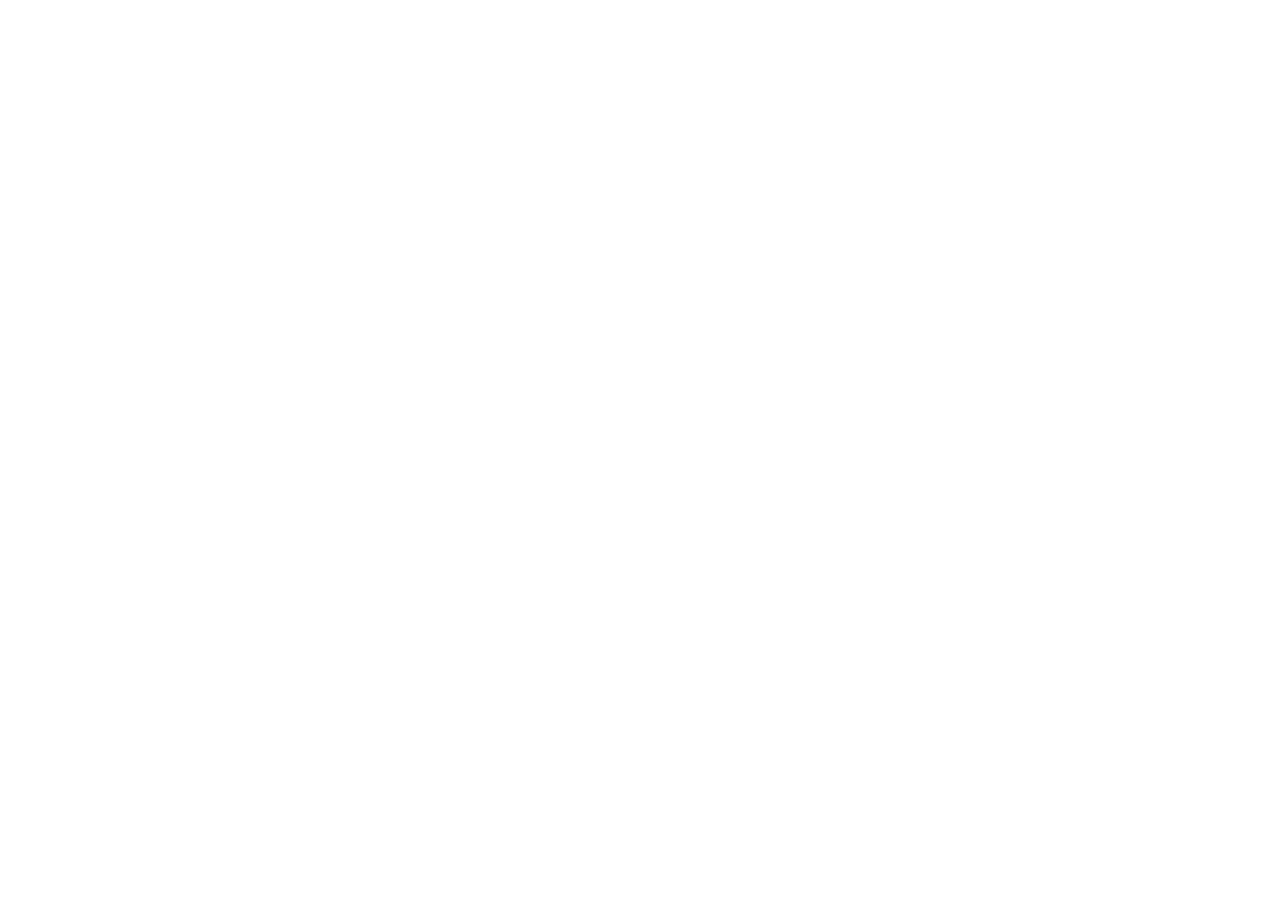
==== files/index.html @ db836d4c "Create index.html" ====
<html>
  <body>
    <script>
      (async () => {
        const response = await fetch('https://api.github.com/repos/:user/:repo/contents/');
        const data = await response.json();
        let htmlString = '<ul>';
        
        for (let file of data) {
          htmlString += `<li><a href="${file.path}">${file.name}</a></li>`;
        }

        htmlString += '</ul>';
        document.getElementsByTagName('body')[0].innerHTML = htmlString;
      })()
    </script>
  <body>
</html>
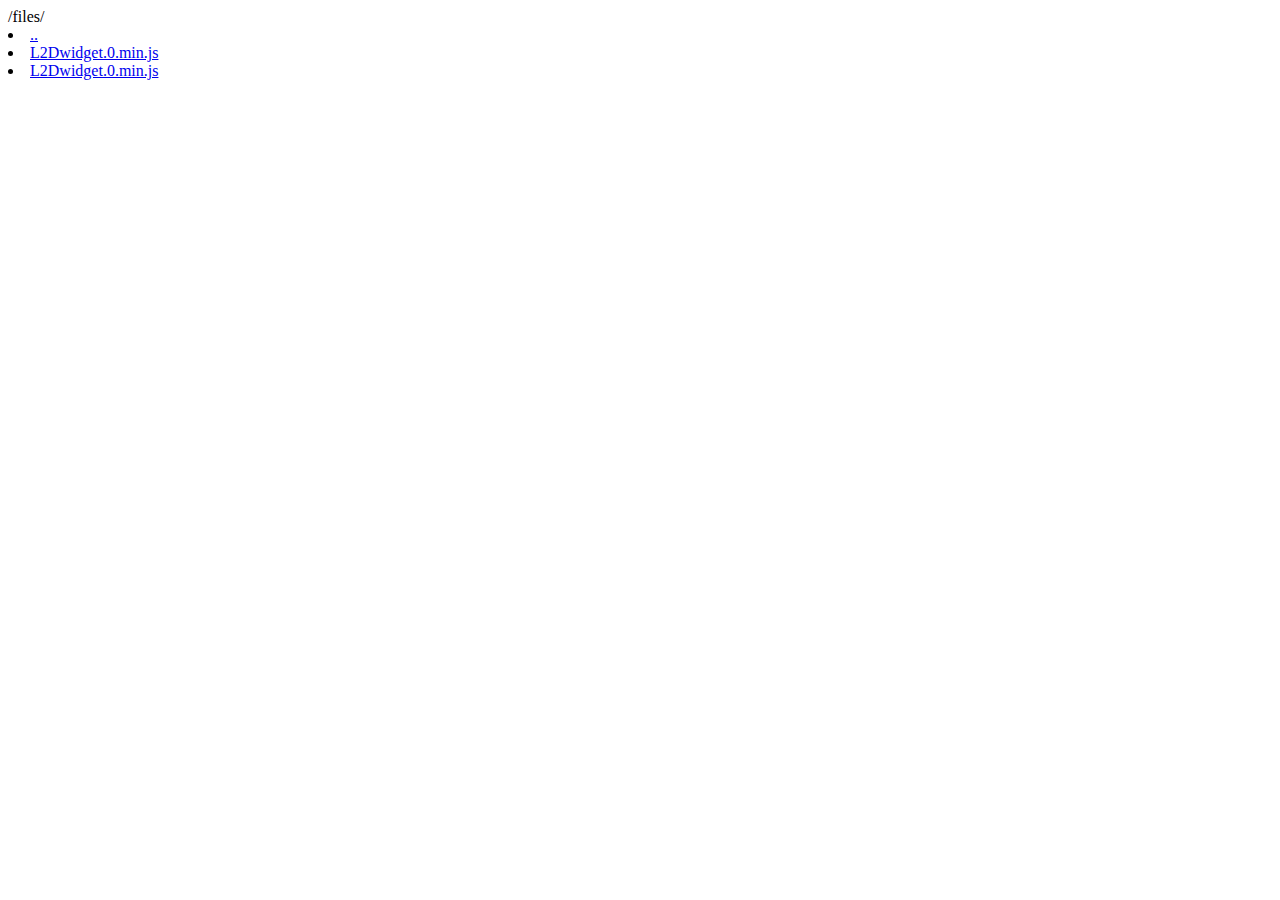
==== commit 59abbccd: "Update index.html" ====
--- a/files/index.html
+++ b/files/index.html
@@ -1,18 +1,8 @@
 <html>
   <body>
-    <script>
-      (async () => {
-        const response = await fetch('https://api.github.com/repos/:user/:repo/contents/');
-        const data = await response.json();
-        let htmlString = '<ul>';
-        
-        for (let file of data) {
-          htmlString += `<li><a href="${file.path}">${file.name}</a></li>`;
-        }
-
-        htmlString += '</ul>';
-        document.getElementsByTagName('body')[0].innerHTML = htmlString;
-      })()
-    </script>
+    <div>/files/</div>
+    <li><a href="..">..</a></li>
+    <li><a href="L2Dwidget.0.min.js">L2Dwidget.0.min.js</a></li>
+    <li><a href="L2Dwidget.min.js">L2Dwidget.0.min.js</a></li>
   <body>
 </html>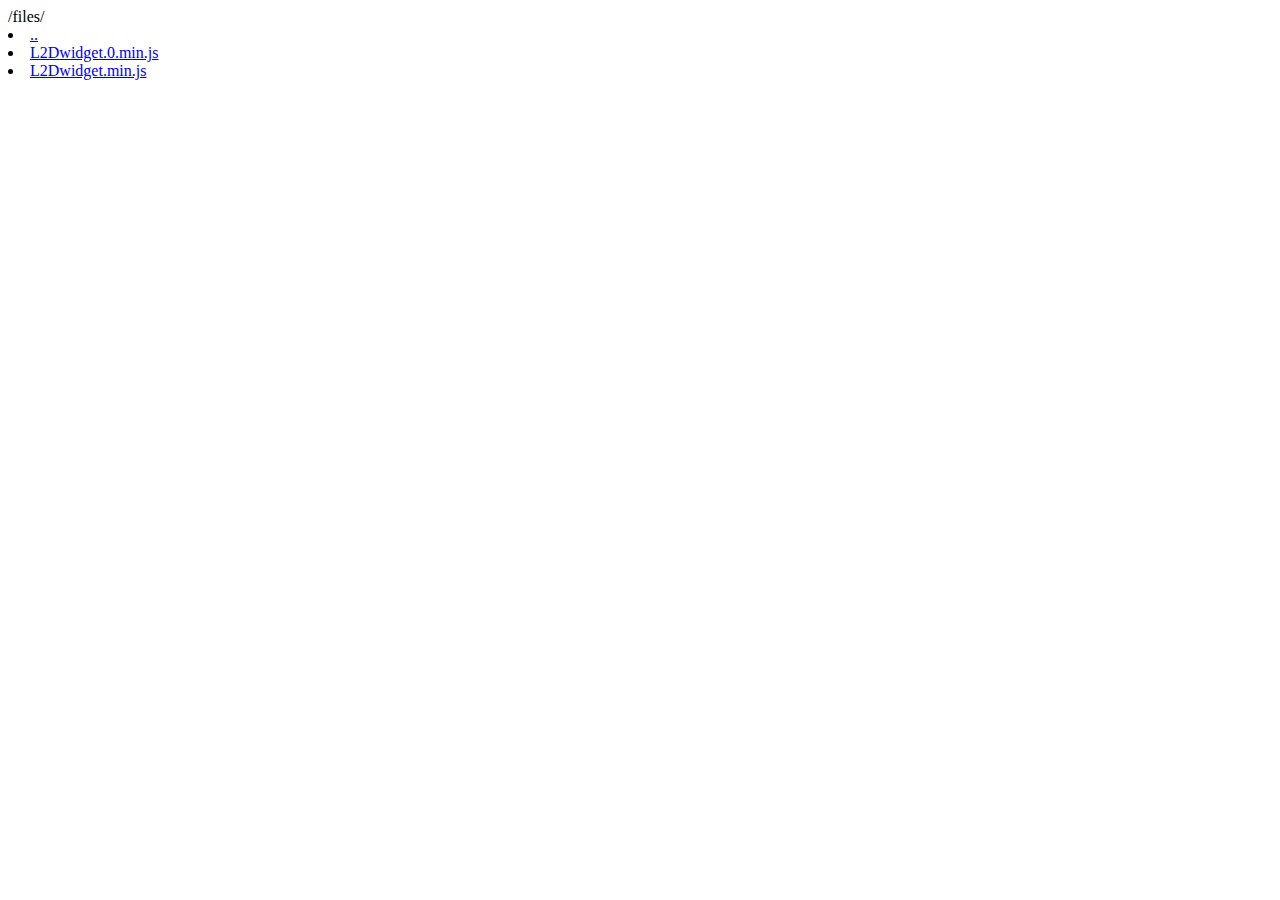
==== commit b7536802: "Update index.html" ====
--- a/files/index.html
+++ b/files/index.html
@@ -3,6 +3,6 @@
     <div>/files/</div>
     <li><a href="..">..</a></li>
     <li><a href="L2Dwidget.0.min.js">L2Dwidget.0.min.js</a></li>
-    <li><a href="L2Dwidget.min.js">L2Dwidget.0.min.js</a></li>
+    <li><a href="L2Dwidget.min.js">L2Dwidget.min.js</a></li>
   <body>
 </html>